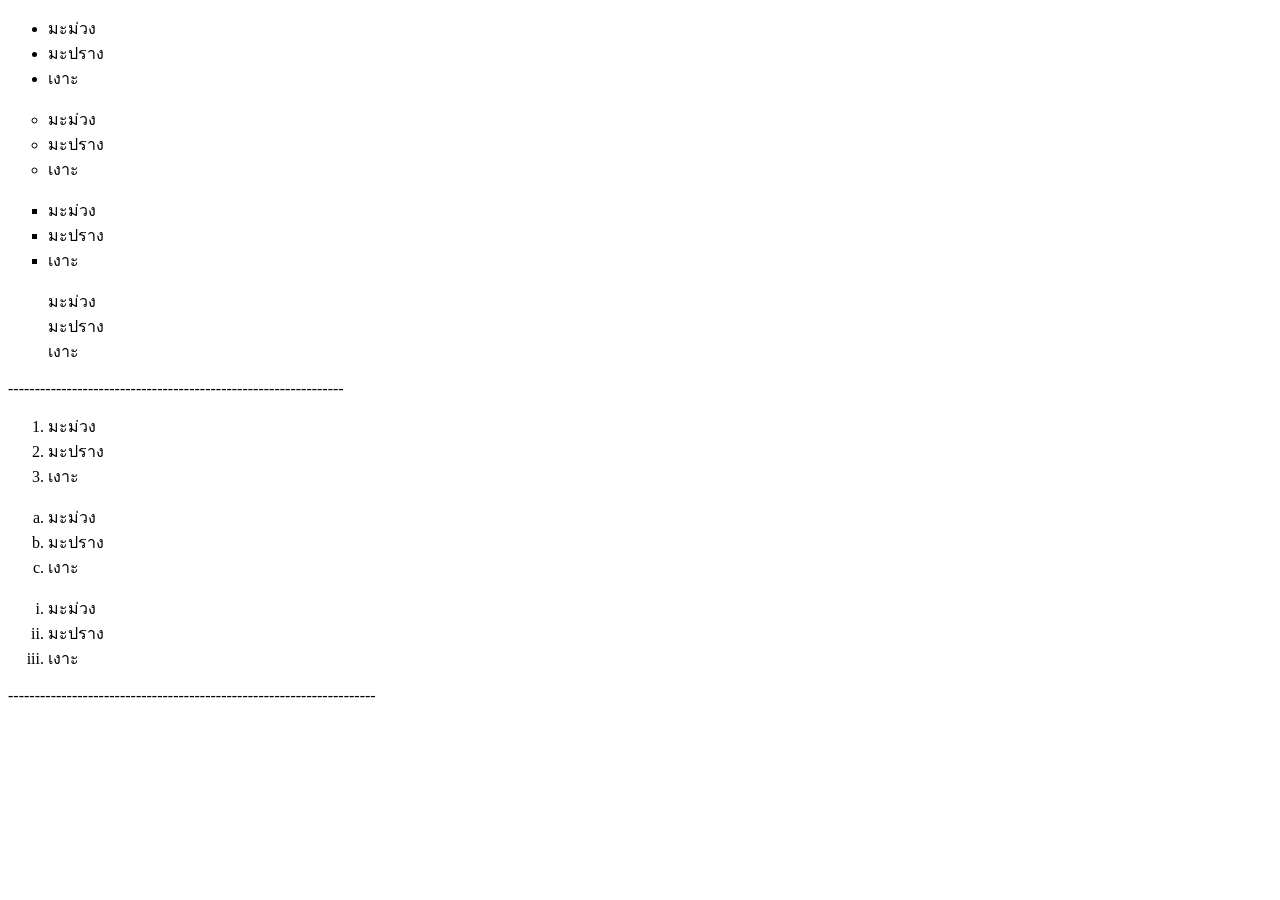
==== ‌index.html @ b0801ee7 "Add files via upload" ====
<!DOCTYPE html>
<html lang="th">
<head>
</head>
<title>work04 html list</title>
<meta charset="utf-8">
</head>
<body>
<ul>
<li>มะม่วง</li>
<li>มะปราง</li>
<li>เงาะ</li>
</ul>

<ul type="circle">
<li>มะม่วง</li>
<li>มะปราง</li>
<li>เงาะ</li>
</ul>

<ul type="square">
<li>มะม่วง</li>
<li>มะปราง</li>
<li>เงาะ</li>
</ul>
 
<ul type="none">
<li>มะม่วง</li>
<li>มะปราง</li>
<li>เงาะ</li>
</ul>
---------------------------------------------------------------
<ol>
<li>มะม่วง</li>
<li>มะปราง</li>
<li>เงาะ</li>
</ol>

<ol type="a">
<li>มะม่วง</li>
<li>มะปราง</li>
<li>เงาะ</li>
</ol>

<ol type="i">
<li>มะม่วง</li>
<li>มะปราง</li>
<li>เงาะ</li>
</ol>
---------------------------------------------------------------------
</body>
</html>
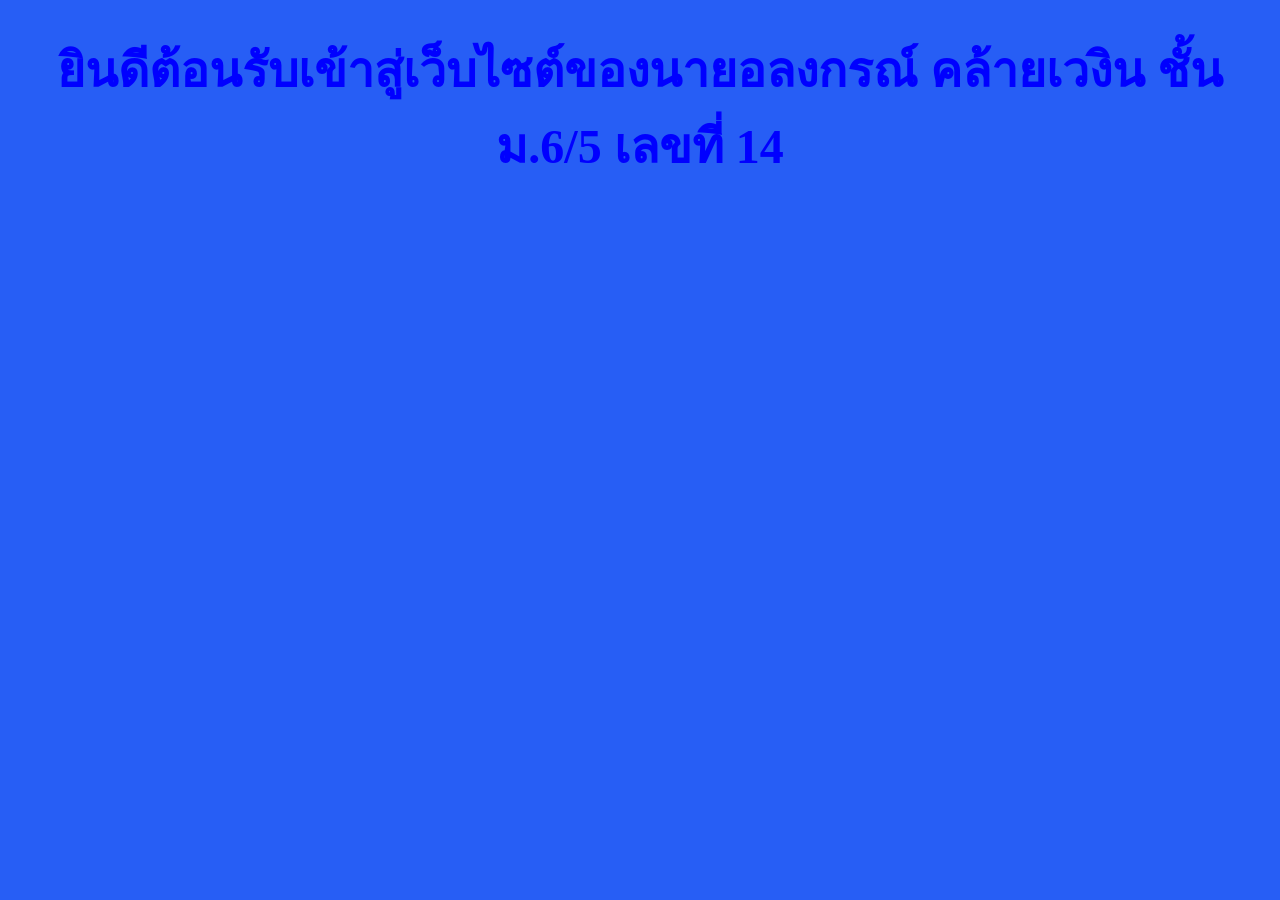
==== commit 07b1f2a7: "Refactor index.html structure and content Removed multiple unordered lists and replaced them with or" ====
--- a/‌index.html
+++ b/‌index.html
@@ -1,52 +1,10 @@
 <!DOCTYPE html>
 <html lang="th">
-<head>
-</head>
-<title>work04 html list</title>
-<meta charset="utf-8">
-</head>
-<body>
-<ul>
-<li>มะม่วง</li>
-<li>มะปราง</li>
-<li>เงาะ</li>
-</ul>
-
-<ul type="circle">
-<li>มะม่วง</li>
-<li>มะปราง</li>
-<li>เงาะ</li>
-</ul>
-
-<ul type="square">
-<li>มะม่วง</li>
-<li>มะปราง</li>
-<li>เงาะ</li>
-</ul>
- 
-<ul type="none">
-<li>มะม่วง</li>
-<li>มะปราง</li>
-<li>เงาะ</li>
-</ul>
----------------------------------------------------------------
-<ol>
-<li>มะม่วง</li>
-<li>มะปราง</li>
-<li>เงาะ</li>
-</ol>
-
-<ol type="a">
-<li>มะม่วง</li>
-<li>มะปราง</li>
-<li>เงาะ</li>
-</ol>
-
-<ol type="i">
-<li>มะม่วง</li>
-<li>มะปราง</li>
-<li>เงาะ</li>
-</ol>
----------------------------------------------------------------------
-</body>
+  <head>
+    <meta charset="utf-8">
+    <title>ยินดีต้อนรับ</title>
+  </head>
+  <body style="background-color:#275EF5">
+    <h1 style="color:blue; font-size:300%; text-align:center;">ยินดีต้อนรับเข้าสู่เว็บไซต์ของนายอลงกรณ์ คล้ายเวงิน ชั้น ม.6/5 เลขที่ 14</h1>
+  </body>
 </html>
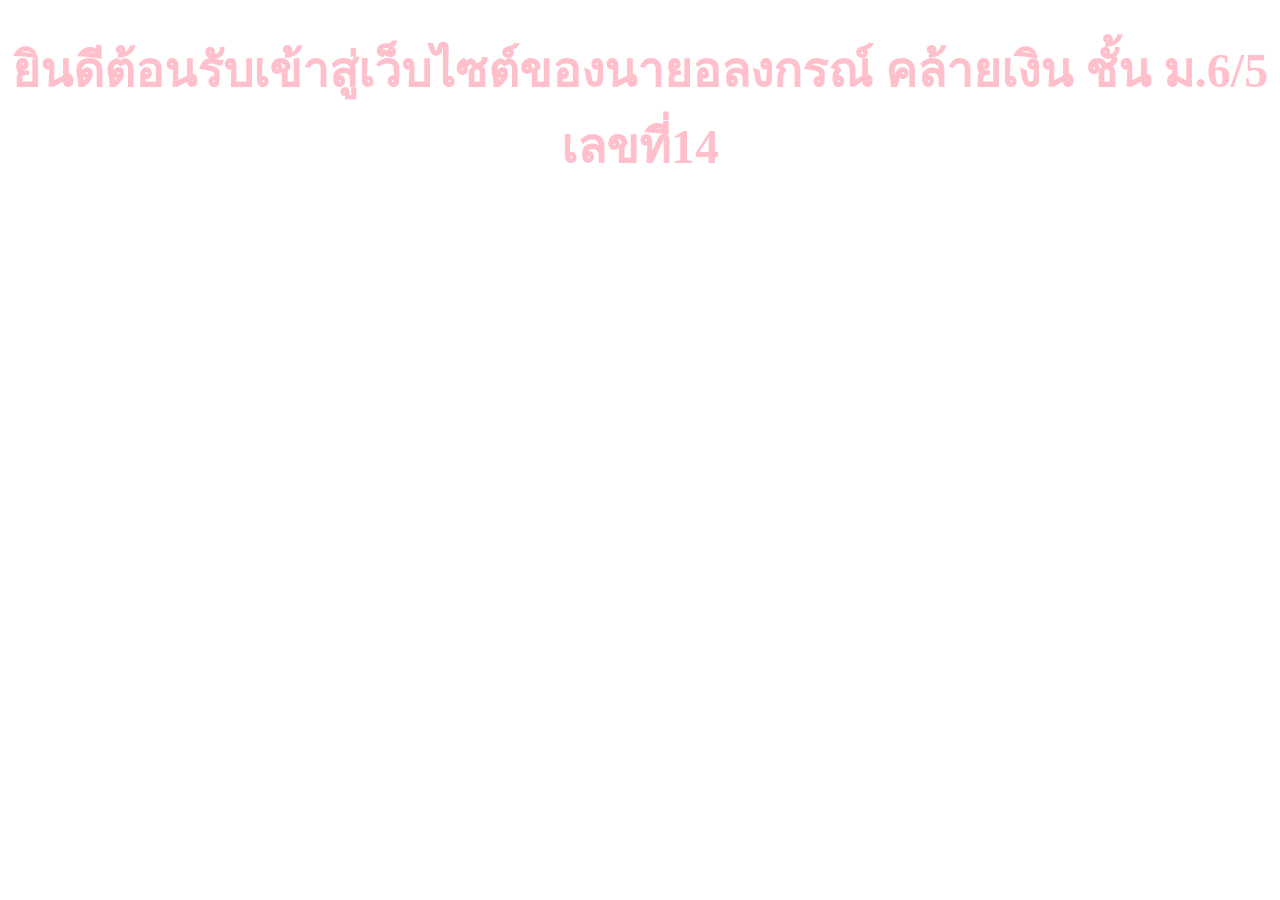
==== commit ab695973: "Modify index.html styles and content Updated background color and heading styles in index.html." ====
--- a/‌index.html
+++ b/‌index.html
@@ -1,10 +1,10 @@
 <!DOCTYPE html>
 <html lang="th">
-  <head>
-    <meta charset="utf-8">
-    <title>ยินดีต้อนรับ</title>
-  </head>
-  <body style="background-color:#275EF5">
-    <h1 style="color:blue; font-size:300%; text-align:center;">ยินดีต้อนรับเข้าสู่เว็บไซต์ของนายอลงกรณ์ คล้ายเวงิน ชั้น ม.6/5 เลขที่ 14</h1>
-  </body>
+ <head>
+  <meta charset="utf-8">
+  <title>ยินดีต้อนรับ</title>
+</head>
+<body style= "background-collor:#fce4ec">
+  <h1 style="color:pink; font-size:300%; text-align:center;">ยินดีต้อนรับเข้าสู่เว็บไซต์ของนายอลงกรณ์ คล้ายเงิน ชั้น ม.6/5 เลขที่14</h1>
+</body>
 </html>
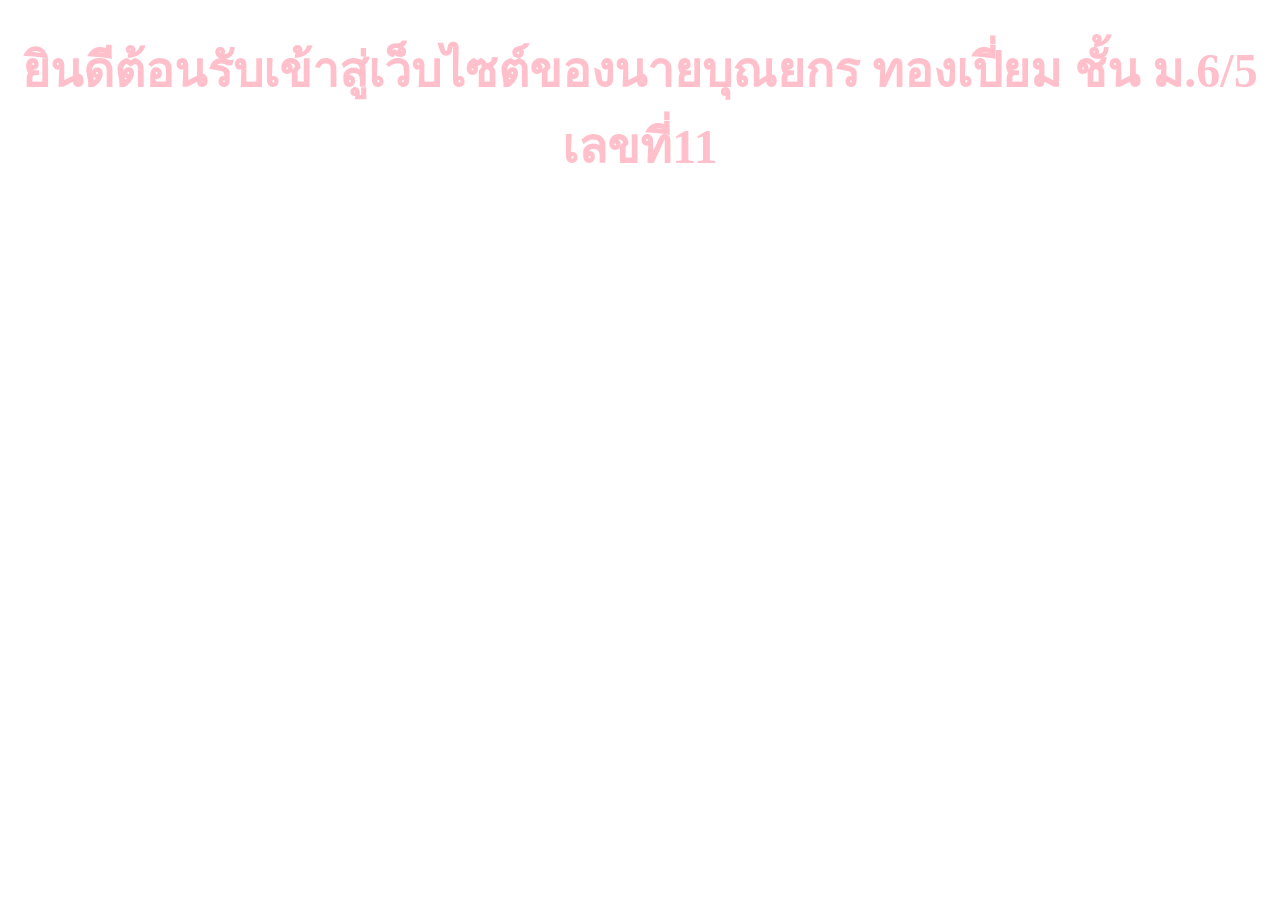
==== commit 8020b341: "Modify welcome message and student information Updated the welcome message and student details in th" ====
--- a/‌index.html
+++ b/‌index.html
@@ -5,6 +5,6 @@
   <title>ยินดีต้อนรับ</title>
 </head>
 <body style= "background-collor:#fce4ec">
-  <h1 style="color:pink; font-size:300%; text-align:center;">ยินดีต้อนรับเข้าสู่เว็บไซต์ของนายอลงกรณ์ คล้ายเงิน ชั้น ม.6/5 เลขที่14</h1>
+  <h1 style="color:pink; font-size:300%; text-align:center;">ยินดีต้อนรับเข้าสู่เว็บไซต์ของนายบุณยกร ทองเปี่ยม ชั้น ม.6/5 เลขที่11</h1>
 </body>
 </html>
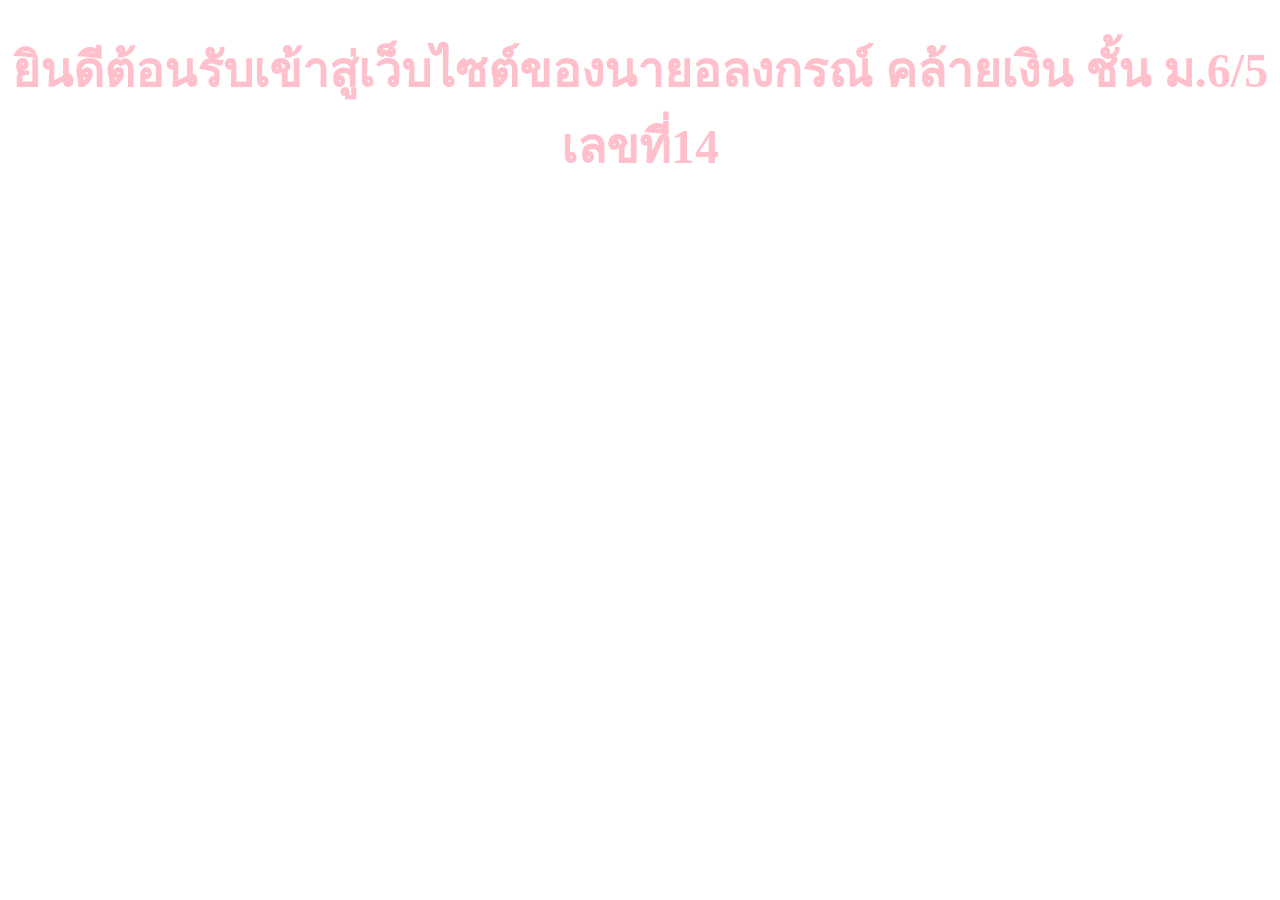
==== commit ed44c4b4: "Update welcome message and student details in index.html" ====
--- a/‌index.html
+++ b/‌index.html
@@ -5,6 +5,6 @@
   <title>ยินดีต้อนรับ</title>
 </head>
 <body style= "background-collor:#fce4ec">
-  <h1 style="color:pink; font-size:300%; text-align:center;">ยินดีต้อนรับเข้าสู่เว็บไซต์ของนายบุณยกร ทองเปี่ยม ชั้น ม.6/5 เลขที่11</h1>
+  <h1 style="color:pink; font-size:300%; text-align:center;">ยินดีต้อนรับเข้าสู่เว็บไซต์ของนายอลงกรณ์ คล้ายเงิน ชั้น ม.6/5 เลขที่14</h1>
 </body>
 </html>
